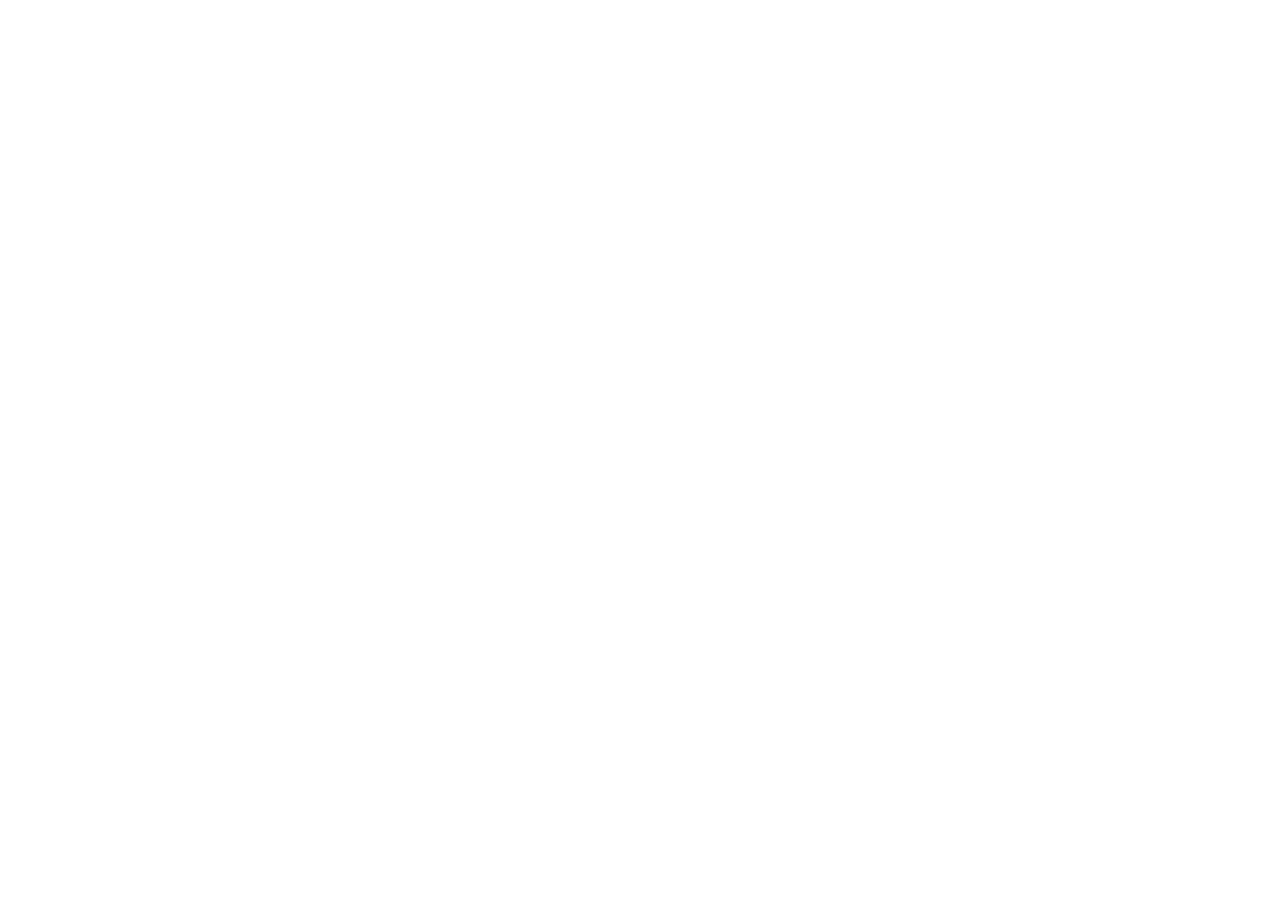
==== current projects.html @ 0d152945 "main website" ====
<!DOCTYPE html>
<html lang="en">
<head>
    <meta charset="UTF-8">
    <meta http-equiv="X-UA-Compatible" content="IE=edge">
    <meta name="viewport" content="width=device-width, initial-scale=1.0">
    <title>Document</title>
</head>
<body>
    
</body>
</html>
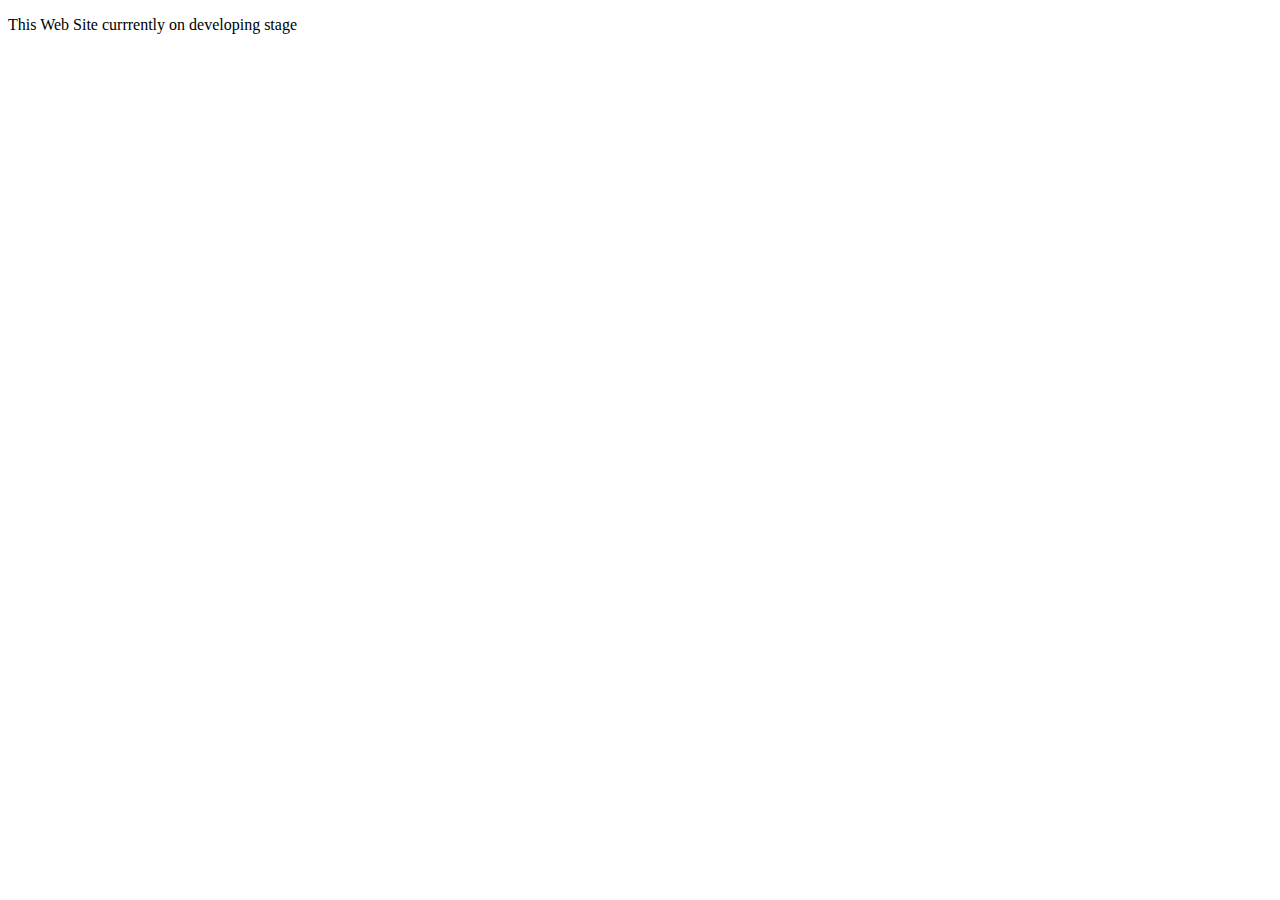
==== commit c67e8e1e: "yeet another update" ====
--- a/current projects.html
+++ b/current projects.html
@@ -4,9 +4,9 @@
     <meta charset="UTF-8">
     <meta http-equiv="X-UA-Compatible" content="IE=edge">
     <meta name="viewport" content="width=device-width, initial-scale=1.0">
-    <title>Document</title>
+    <title>Doesnt works right now</title>
 </head>
 <body>
-    
+   <p>This Web Site currrently on developing stage</p>
 </body>
 </html>